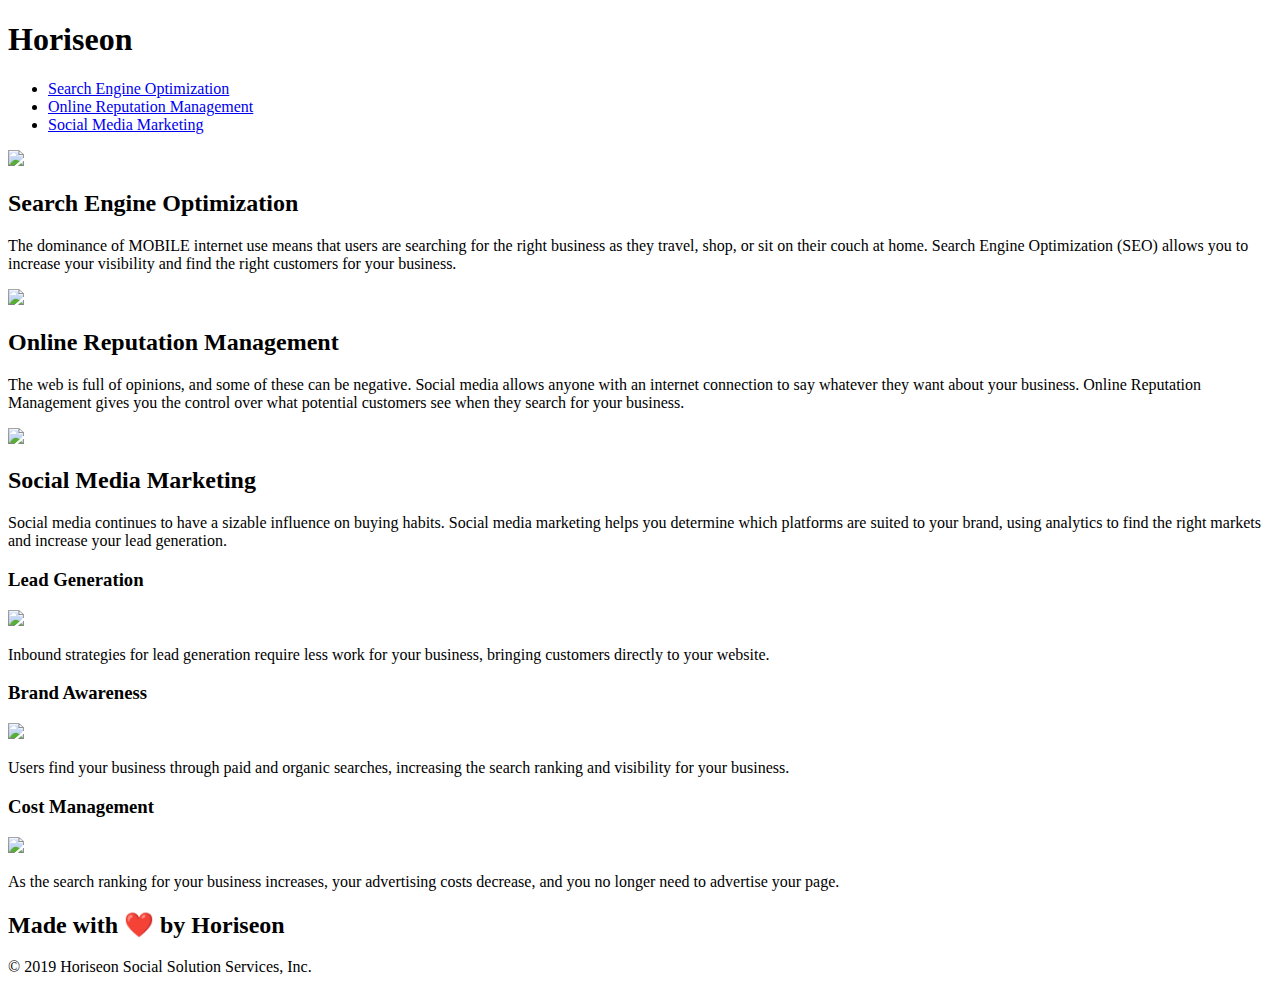
==== Develop/index.html @ bf7af7d2 "test" ====
<!DOCTYPE html>
<html lang="en-us">

<head>
    <meta charset="UTF-8" />
    <link rel="stylesheet" href="./assets/css/style.css">
    <title>website</title>
</head>

<body>
    <div class="header">
        <h1>Hori<span class="seo">seo</span>n</h1>
        <div>
            <ul>
                <li>
                    <a href="#search-engine-optimization">Search Engine Optimization</a>
                </li>
                <li>
                    <a href="#online-reputation-management">Online Reputation Management</a>
                </li>
                <li>
                    <a href="#social-media-marketing">Social Media Marketing</a>
                </li>
            </ul>
        </div>
    </div>
    <div class="hero"></div>
    <div class="content">
        <div class="search-engine-optimization">
            <img src="./assets/images/search-engine-optimization.jpg" class="float-left" />
            <h2>Search Engine Optimization</h2>
            <p>
                The dominance of MOBILE internet use means that users are searching for the right business as they travel, shop, or sit on their couch at home. Search Engine Optimization (SEO) allows you to increase your visibility and find the right customers for your business.
            </p>
        </div>
        <div id="online-reputation-management" class="online-reputation-management">
            <img src="./assets/images/online-reputation-management.jpg" class="float-right" />
            <h2>Online Reputation Management</h2>
            <p>
                The web is full of opinions, and some of these can be negative. Social media allows anyone with an internet connection to say whatever they want about your business. Online Reputation Management gives you the control over what potential customers see when they search for your business.
            </p>
        </div>
        <div id="social-media-marketing" class="social-media-marketing">
            <img src="./assets/images/social-media-marketing.jpg" class="float-left" />
            <h2>Social Media Marketing</h2>
            <p>
                Social media continues to have a sizable influence on buying habits. Social media marketing helps you determine which platforms are suited to your brand, using analytics to find the right markets and increase your lead generation.
            </p>
        </div>
    </div>
    <div class="benefits">
        <div class="benefit-lead">
            <h3>Lead Generation</h3>
            <img src="./assets/images/lead-generation.png" />
            <p>
                Inbound strategies for lead generation require less work for your business, bringing customers directly to your website.
            </p>
        </div>
        <div class="benefit-brand">
            <h3>Brand Awareness</h3>
            <img src="./assets/images/brand-awareness.png" />
            <p>
                Users find your business through paid and organic searches, increasing the search ranking and visibility for your business.
            </p>
        </div>
        <div class="benefit-cost">
            <h3>Cost Management</h3>
            <img src="./assets/images/cost-management.png"></img>
            <p>
                As the search ranking for your business increases, your advertising costs decrease, and you no longer need to advertise your page.
            </p>
        </div>
    </div>
    <div class="footer">
        <h2>Made with ❤️️ by Horiseon</h2>
        <p>
            &copy; 2019 Horiseon Social Solution Services, Inc.
        </p>
    </div>
</body>

</html>
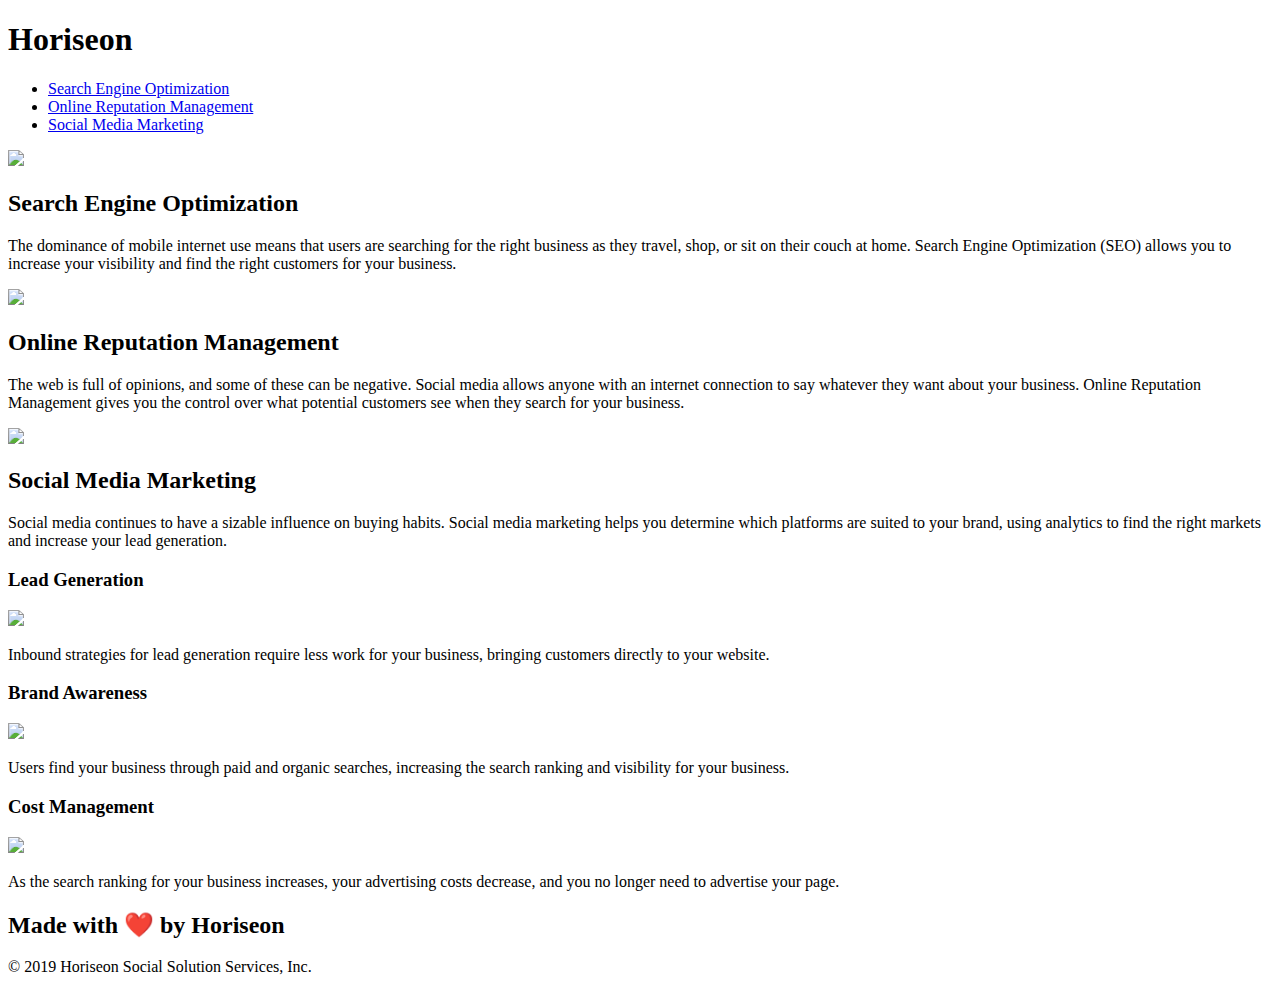
==== commit c186354d: "final test" ====
--- a/Develop/index.html
+++ b/Develop/index.html
@@ -30,7 +30,7 @@
             <img src="./assets/images/search-engine-optimization.jpg" class="float-left" />
             <h2>Search Engine Optimization</h2>
             <p>
-                The dominance of MOBILE internet use means that users are searching for the right business as they travel, shop, or sit on their couch at home. Search Engine Optimization (SEO) allows you to increase your visibility and find the right customers for your business.
+                The dominance of mobile internet use means that users are searching for the right business as they travel, shop, or sit on their couch at home. Search Engine Optimization (SEO) allows you to increase your visibility and find the right customers for your business.
             </p>
         </div>
         <div id="online-reputation-management" class="online-reputation-management">
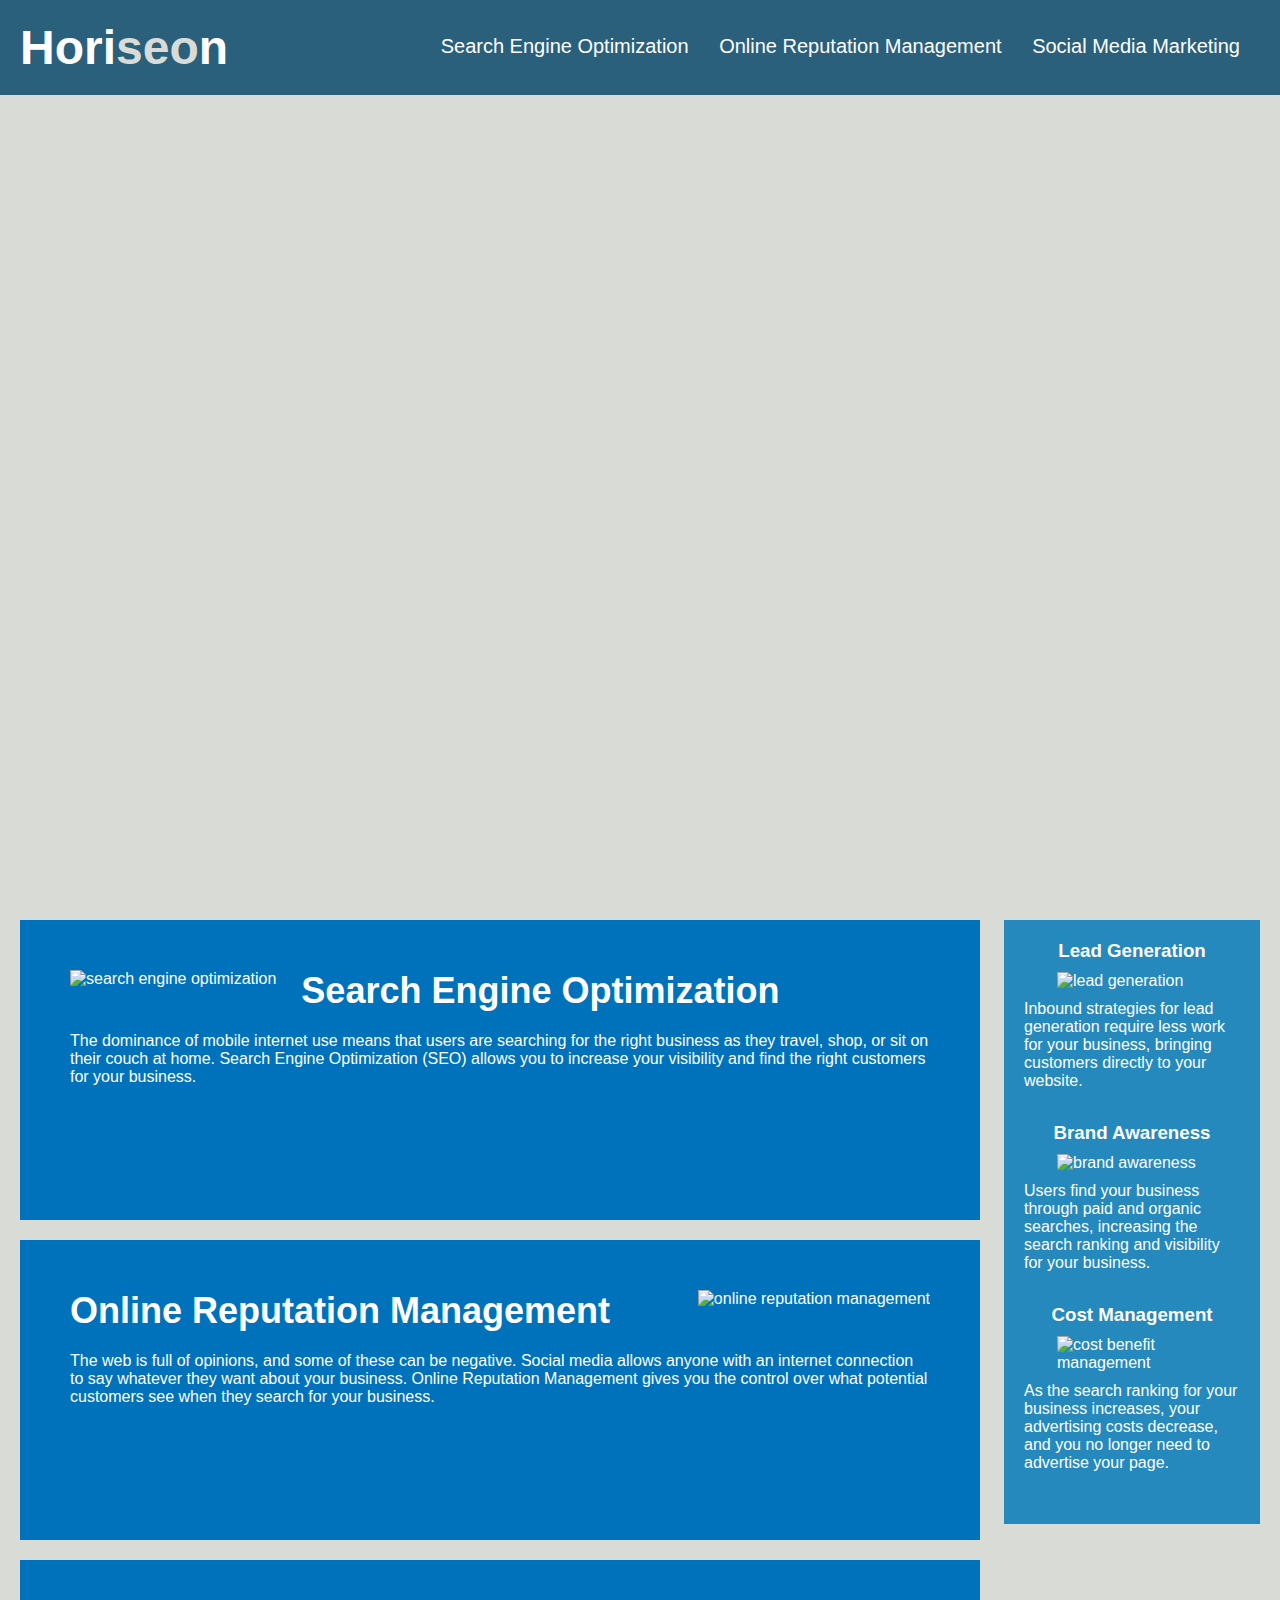
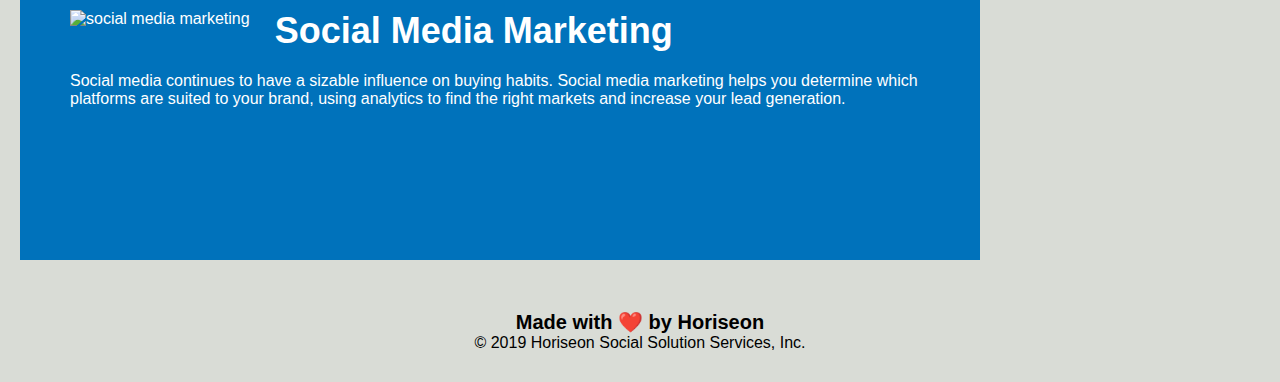
==== commit d40b5b4e: "test" ====
--- a/Develop/index.html
+++ b/Develop/index.html
@@ -4,7 +4,7 @@
 <head>
     <meta charset="UTF-8" />
     <link rel="stylesheet" href="./assets/css/style.css">
-    <title>website</title>
+    <title>Horiseon</title>
 </head>
 
 <body>
@@ -26,22 +26,22 @@
     </div>
     <div class="hero"></div>
     <div class="content">
-        <div class="search-engine-optimization">
-            <img src="./assets/images/search-engine-optimization.jpg" class="float-left" />
+        <div id= "search-engine-optimization" class="search-engine-optimization">
+            <img src="./assets/images/search-engine-optimization.jpg" alt ="search engine optimization" title="search engine optimization" class="float-left" />
             <h2>Search Engine Optimization</h2>
             <p>
                 The dominance of mobile internet use means that users are searching for the right business as they travel, shop, or sit on their couch at home. Search Engine Optimization (SEO) allows you to increase your visibility and find the right customers for your business.
             </p>
         </div>
         <div id="online-reputation-management" class="online-reputation-management">
-            <img src="./assets/images/online-reputation-management.jpg" class="float-right" />
+            <img src="./assets/images/online-reputation-management.jpg" alt="online reputation management" title="online reputation management" class="float-right" />
             <h2>Online Reputation Management</h2>
             <p>
                 The web is full of opinions, and some of these can be negative. Social media allows anyone with an internet connection to say whatever they want about your business. Online Reputation Management gives you the control over what potential customers see when they search for your business.
             </p>
         </div>
         <div id="social-media-marketing" class="social-media-marketing">
-            <img src="./assets/images/social-media-marketing.jpg" class="float-left" />
+            <img src="./assets/images/social-media-marketing.jpg" alt="social media marketing" title="social media marketing" class="float-left" />
             <h2>Social Media Marketing</h2>
             <p>
                 Social media continues to have a sizable influence on buying habits. Social media marketing helps you determine which platforms are suited to your brand, using analytics to find the right markets and increase your lead generation.
@@ -51,21 +51,21 @@
     <div class="benefits">
         <div class="benefit-lead">
             <h3>Lead Generation</h3>
-            <img src="./assets/images/lead-generation.png" />
+            <img src="./assets/images/lead-generation.png" alt="lead generation" title="lead generation" />
             <p>
                 Inbound strategies for lead generation require less work for your business, bringing customers directly to your website.
             </p>
         </div>
         <div class="benefit-brand">
             <h3>Brand Awareness</h3>
-            <img src="./assets/images/brand-awareness.png" />
+            <img src="./assets/images/brand-awareness.png" alt="brand awareness" title="brand awareness" />
             <p>
                 Users find your business through paid and organic searches, increasing the search ranking and visibility for your business.
             </p>
         </div>
         <div class="benefit-cost">
             <h3>Cost Management</h3>
-            <img src="./assets/images/cost-management.png"></img>
+            <img src="./assets/images/cost-management.png" alt="cost benefit management" title="cost benefit management"> </img>
             <p>
                 As the search ranking for your business increases, your advertising costs decrease, and you no longer need to advertise your page.
             </p>
--- a/Develop/assets/css/style.css
+++ b/Develop/assets/css/style.css
@@ -0,0 +1,208 @@
+* {
+  box-sizing: border-box;
+  padding: 0;
+  margin: 0;
+}
+
+body {
+  background-color: #d9dcd6;
+}
+
+/* Start Header*/
+.header {
+  padding: 20px;
+  font-family: "Trebuchet MS", "Lucida Sans Unicode", "Lucida Grande",
+    "Lucida Sans", Arial, sans-serif;
+  background-color: #2a607c;
+  color: #ffffff;
+}
+
+.header h1 {
+  display: inline-block;
+  font-size: 48px;
+}
+
+.header h1 .seo {
+  color: #d9dcd6;
+}
+
+.header div {
+  padding-top: 15px;
+  margin-right: 20px;
+  float: right;
+  font-family: "Gill Sans", "Gill Sans MT", Calibri, "Trebuchet MS", sans-serif;
+  font-size: 20px;
+}
+
+.header div ul {
+  list-style-type: none;
+}
+
+.header div ul li {
+  display: inline-block;
+  margin-left: 25px;
+}
+
+a {
+  color: #ffffff;
+  text-decoration: none;
+}
+
+p {
+  font-size: 16px;
+}
+/* End Header */
+
+/* Start Hero */
+.hero {
+  height: 800px;
+  width: 100%;
+  margin-bottom: 25px;
+  background-image: url("../images/digital-marketing-meeting.jpg");
+  background-size: cover;
+  background-position: center;
+}
+
+.float-left {
+  float: left;
+  margin-right: 25px;
+}
+
+.float-right {
+  float: right;
+  margin-left: 25px;
+}
+
+.content {
+  width: 75%;
+  display: inline-block;
+  margin-left: 20px;
+}
+
+.benefits {
+  margin-right: 20px;
+  padding: 20px;
+  clear: both;
+  float: right;
+  width: 20%;
+  height: 100%;
+  font-family: "Gill Sans", "Gill Sans MT", Calibri, "Trebuchet MS", sans-serif;
+  background-color: #2589bd;
+}
+
+.benefit-lead {
+  margin-bottom: 32px;
+  color: #ffffff;
+}
+
+.benefit-brand {
+  margin-bottom: 32px;
+  color: #ffffff;
+}
+
+.benefit-cost {
+  margin-bottom: 32px;
+  color: #ffffff;
+}
+
+.benefit-lead h3 {
+  margin-bottom: 10px;
+  text-align: center;
+}
+
+.benefit-brand h3 {
+  margin-bottom: 10px;
+  text-align: center;
+}
+
+.benefit-cost h3 {
+  margin-bottom: 10px;
+  text-align: center;
+}
+
+.benefit-lead img {
+  display: block;
+  margin: 10px auto;
+  max-width: 150px;
+}
+
+.benefit-brand img {
+  display: block;
+  margin: 10px auto;
+  max-width: 150px;
+}
+
+.benefit-cost img {
+  display: block;
+  margin: 10px auto;
+  max-width: 150px;
+}
+
+.search-engine-optimization {
+  margin-bottom: 20px;
+  padding: 50px;
+  height: 300px;
+  font-family: "Gill Sans", "Gill Sans MT", Calibri, "Trebuchet MS", sans-serif;
+  background-color: #0072bb;
+  color: #ffffff;
+}
+
+.online-reputation-management {
+  margin-bottom: 20px;
+  padding: 50px;
+  height: 300px;
+  font-family: "Gill Sans", "Gill Sans MT", Calibri, "Trebuchet MS", sans-serif;
+  background-color: #0072bb;
+  color: #ffffff;
+}
+
+.social-media-marketing {
+  margin-bottom: 20px;
+  padding: 50px;
+  height: 300px;
+  font-family: "Gill Sans", "Gill Sans MT", Calibri, "Trebuchet MS", sans-serif;
+  background-color: #0072bb;
+  color: #ffffff;
+}
+
+.search-engine-optimization img {
+  max-height: 200px;
+}
+
+.online-reputation-management img {
+  max-height: 200px;
+}
+
+.social-media-marketing img {
+  max-height: 200px;
+}
+
+.search-engine-optimization h2 {
+  margin-bottom: 20px;
+  font-size: 36px;
+}
+
+.online-reputation-management h2 {
+  margin-bottom: 20px;
+  font-size: 36px;
+}
+
+.social-media-marketing h2 {
+  margin-bottom: 20px;
+  font-size: 36px;
+}
+/* End Hero */
+
+/* Start Footer*/
+.footer {
+  padding: 30px;
+  clear: both;
+  font-family: "Trebuchet MS", "Lucida Sans Unicode", "Lucida Grande",
+    "Lucida Sans", Arial, sans-serif;
+  text-align: center;
+}
+
+.footer h2 {
+  font-size: 20px;
+}
+/* End Footer */
